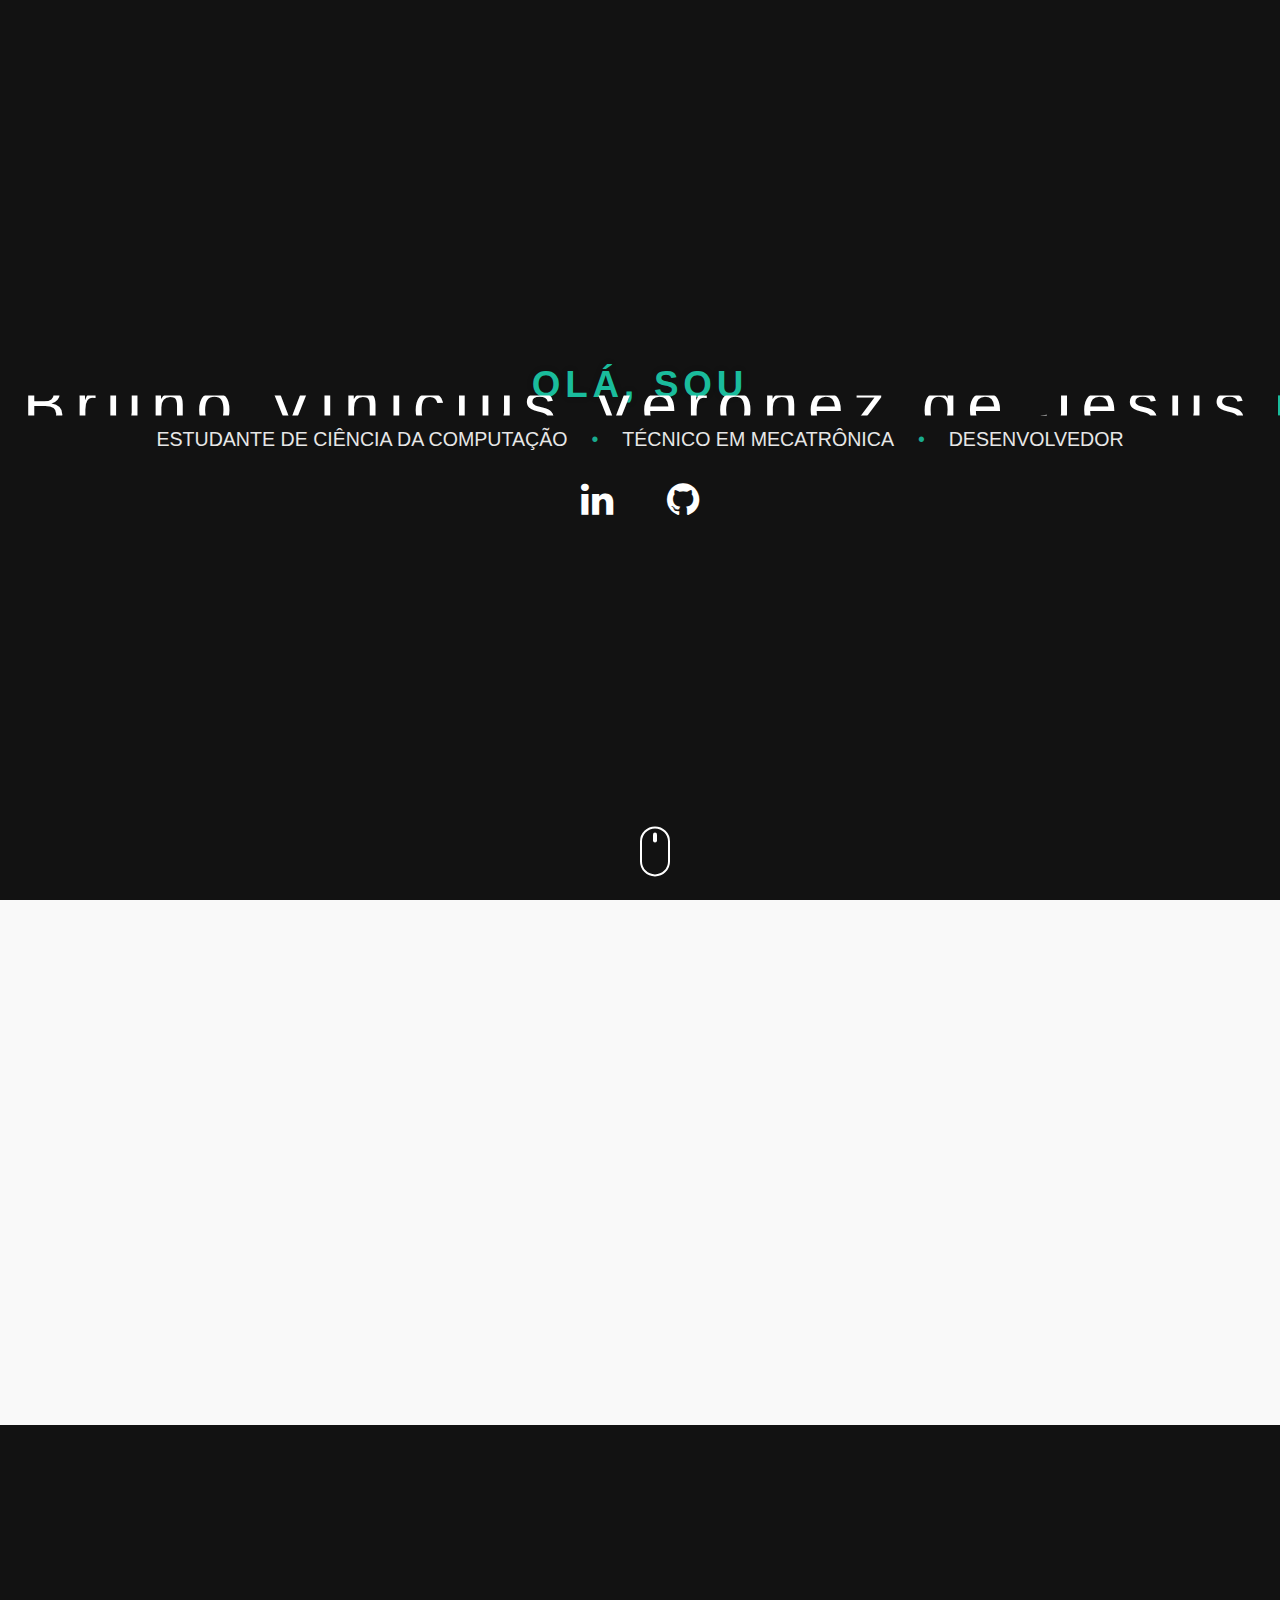
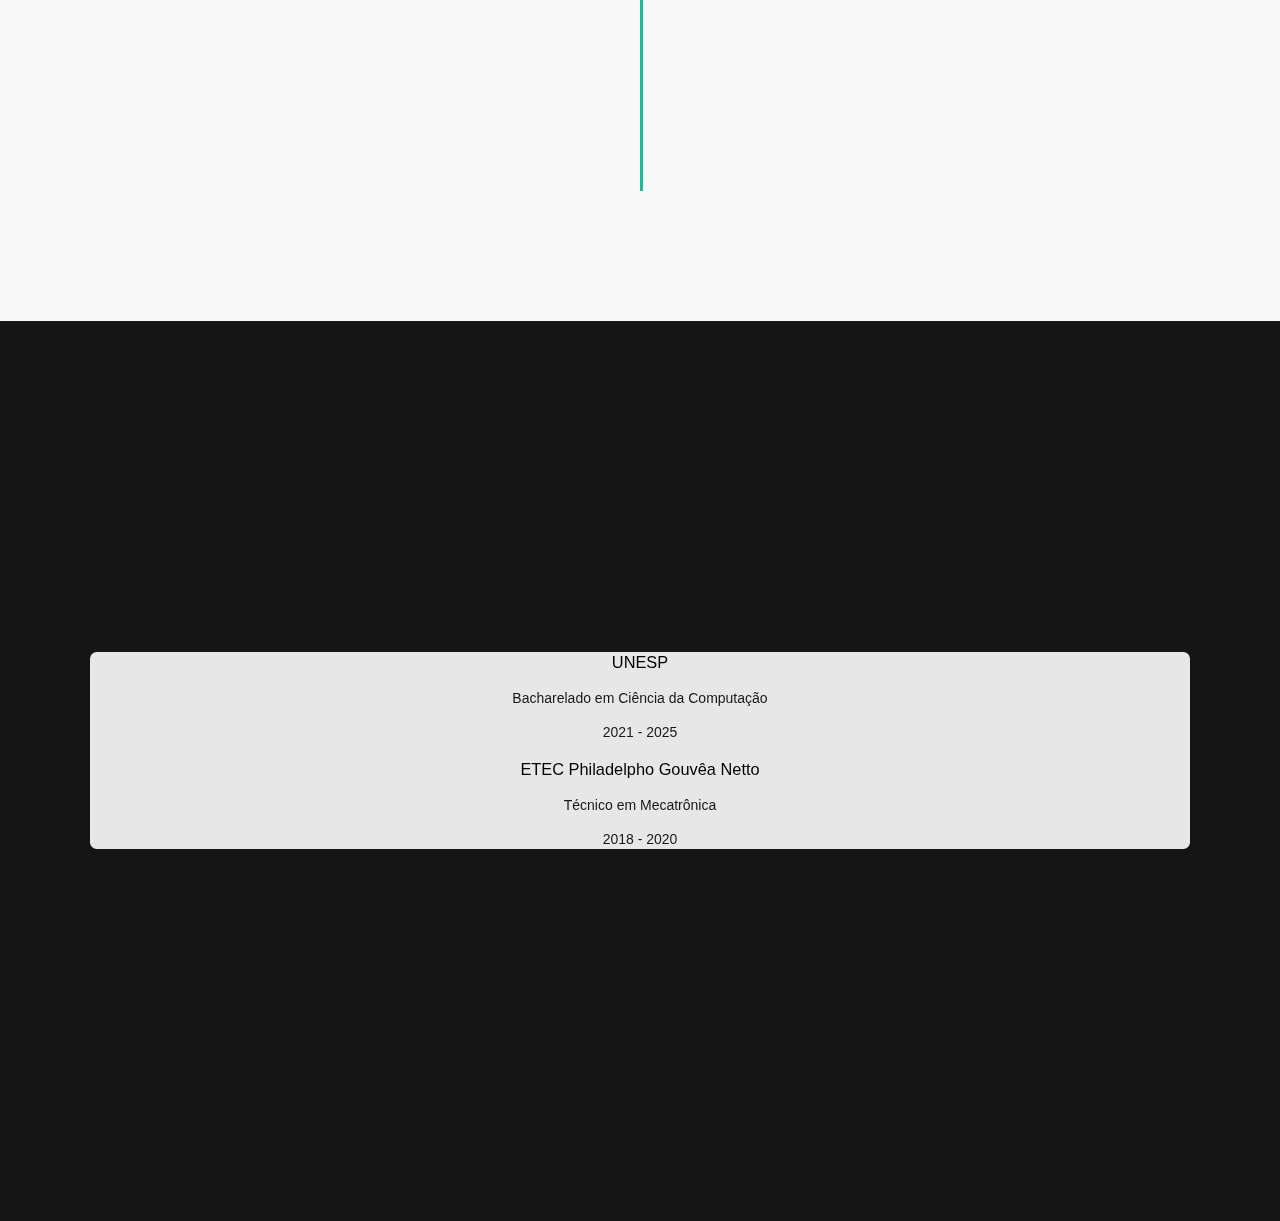
==== public/home.html @ 4a6704c5 "Commit inicial: adicionando o projeto do portfolio" ====
<!DOCTYPE html>
<html lang="pt-BR">
<head>
    <meta charset="utf-8">
    <meta content="IE=edge" http-equiv="X-UA-Compatible">
    <meta content="width=device-width, initial-scale=1" name="viewport">
    <title>Bruno Vinicius Veronez de Jesus - Portfolio</title>
    <link crossorigin="anonymous" href="https://maxcdn.bootstrapcdn.com/bootstrap/3.3.6/css/bootstrap.min.css" integrity="sha384-1q8mTJOASx8j1Au+a5WDVnPi2lkFfwwEAa8hDDdjZlpLegxhjVME1fgjWPGmkzs7" rel="stylesheet">
    <link href="https://maxcdn.bootstrapcdn.com/font-awesome/4.4.0/css/font-awesome.min.css" rel="stylesheet">
    <link href="https://cdn.linearicons.com/free/1.0.0/icon-font.min.css" rel="stylesheet">
    <link href="https://unpkg.com/aos@2.3.1/dist/aos.css" rel="stylesheet">
    <link href="css/style.css" rel="stylesheet">
    <link href="css/timeline.css" rel="stylesheet">
</head>
<body>
    <section class="section-image">
        <div class="img-overlay"></div>
        <div class="intro">
            <div class="row">
                <div class="col-md-12">
                    <h5>Olá, sou</h5>
                    <div class="h1-container">
                        <h1>Bruno Vinicius Veronez de Jesus</h1>
                    </div>
                    <p class="intro-desc">
                        <span>Estudante de Ciência da Computação</span>
                        <span class="colour-splash">•</span>
                        <span>Técnico em Mecatrônica</span>
                        <span class="colour-splash">•</span>
                        <span>Desenvolvedor</span>
                    </p>
                </div>
            </div>
            <div class="row">
                <div class="col-md-8 col-md-offset-2">
                    <div class="social">
                        <a href="https://www.linkedin.com/in/brunoviniciusrp/" target="_blank"><i class="fa fa-linkedin fa-3x"></i></a>
                        <a href="https://github.com/Brunovncs" target="_blank"><i class="fa fa-github fa-3x"></i></a>
                    </div>
                </div>
            </div>
            <div class="scroll-down">
                <div class="mouse-icon">
                    <div class="scroll"></div>
                </div>
            </div>
        </div>
    </section>
    
    <section class="section-primary" id="about">
        <div class="container">
            <div class="row">
                <div class="col-md-6 col-md-offset-3 text-center" data-aos="fade-up">
                    <h2>Sobre Mim</h2>
                    <hr>
                    <p class="lead">I’m a Computer Science student at UNESP with research experience in the Parallel and Distributed Systems Group (GSPD). I contributed to the development of iSPD, a simulator for parallel and distributed systems, working with C++ and Java.</p>
                    <p class="lead">I enjoy working with programming languages like C, C++, and Python, with a focus on parallel programming for <span style="color: #87cefa;">CPUs</span> and <span style="color: #98ff98;">GPUs</span>, a field I find exciting for its ability to improve computational performance.</p>
                    <p class="lead">My technical background in Mechatronics from ETEC gave me hands-on experience with electronics and mechanics and introduced me to programming, which quickly became a passion.</p>
                    <p class="lead">I also have experience with CRM systems and workflow optimization, helping to streamline processes and improve user interactions.</p>
                    <p class="lead">I’m always eager to take on new challenges and learn more to grow both <span style="color: #ffa07a;">personally</span> and <span style="color: #ffd700;">professionally</span>.</p>
                </div>
            </div>
        </div>
    </section>

    <section class="section-image" id="skills">
        <div class="img-overlay"></div>
        <div class="container">
            <div class="row">
                <div class="col-md-12 section-heading" data-aos="fade-up">
                    <h2>Habilidades</h2>
                    <p class="lead">Competências técnicas e interpessoais</p>
                    <hr>
                </div>
            </div>
            <div class="row">
                <div class="col-md-4 text-center skill-card" data-aos="zoom-in">
                    <div class="card-inner">
                        <span class="lnr lnr-code"></span>
                        <h2>Linguagens de Programação</h2>
                        <p>C, C++, Java, Python</p>
                    </div>
                </div>
                <div class="col-md-4 text-center skill-card" data-aos="zoom-in" data-aos-delay="200">
                    <div class="card-inner">
                        <span class="lnr lnr-laptop-phone"></span>
                        <h2>Tecnologias</h2>
                        <p>AutoCAD, Microsoft 365, Sistemas Paralelos e Distribuídos</p>
                    </div>
                </div>
                <div class="col-md-4 text-center skill-card" data-aos="zoom-in" data-aos-delay="400">
                    <div class="card-inner">
                        <span class="lnr lnr-users"></span>
                        <h2>Soft Skills</h2>
                        <p>Resolução de Problemas, Comunicação, Trabalho em Equipe</p>
                    </div>
                </div>
            </div>
        </div>
    </section>

    <section class="section-primary" id="timelinesection">
        <div class="container">
            <div class="row">
                <div class="col-md-12 section-heading" data-aos="fade-up">
                    <h2>Experiência Profissional</h2>
                    <p class="lead">Minha jornada profissional e acadêmica</p>
                    <hr class="white">
                </div>
            </div>
            <div class="row">
                <div class="col-md-12">
                    <div id="timeline">
                        <div class="timeline-item" data-aos="fade-right">
                            <div class="timeline-icon">
                                <i class="fa fa-briefcase"></i>
                            </div>
                            <div class="timeline-content right">
                                <h2>Estagiário - Hablla</h2>
                                <p>Estágio remoto desde outubro de 2024, desenvolvendo habilidades em tecnologia e processos empresariais.</p>
                            </div>
                        </div>
                        <div class="timeline-item" data-aos="fade-left">
                            <div class="timeline-icon">
                                <i class="fa fa-flask"></i>
                            </div>
                            <div class="timeline-content left">
                                <h2>Iniciação Científica - CNPq</h2>
                                <p>Desenvolvimento do iSPD, simulador de sistemas paralelos e distribuídos, utilizando C++ e Java no Grupo de Sistemas Paralelos e Distribuídos (GSPD).</p>
                            </div>
                        </div>
                    </div>
                </div>
            </div>
        </div>
    </section>

    <section class="section-image" id="education">
        <div class="container">
            <div class="row">
                <div class="col-md-12 section-heading" data-aos="fade-up">
                    <h2>Formação Acadêmica</h2>
                    <p class="lead">Minha trajetória educacional</p>
                    <hr>
                </div>
            </div>
            <div class="row" style="color: black; background: white; opacity: 0.9; border-radius: 5pt;" data-aos="fade-up">
                <div class="col-md-6 text-center">
                    <h3>UNESP</h3>
                    <p>Bacharelado em Ciência da Computação</p>
                    <p>2021 - 2025</p>
                </div>
                <div class="col-md-6 text-center">
                    <h3>ETEC Philadelpho Gouvêa Netto</h3>
                    <p>Técnico em Mecatrônica</p>
                    <p>2018 - 2020</p>
                </div>
            </div>
        </div>
    </section>

    <script src="https://ajax.googleapis.com/ajax/libs/jquery/1.11.3/jquery.min.js"></script>
    <script src="js/bootstrap.min.js"></script>
    <script src="https://unpkg.com/aos@2.3.1/dist/aos.js"></script>
    <script>
        AOS.init({
            duration: 1000,
            once: true
        });
    </script>
    <script src="js/scripts.js"></script>
</body>
</html>
---- public/css/style.css ----
/**
 * =================================================================== 
 *
 *  ResumeTemplate v1.0 ClearCareer
 *  url: clearcareer.ca
 *  Design by: Iskender Piyale-Sheard
 *  website: izzydoesizzy.com
 *  Created 06-27-2016
 *  Last Updated: 03-19-2017
 *  ------------------------------------------------------------------
 *  Table of Contents:

 *  01. Global Styles
 *  02. Intro
 *  03. Social Icons
 *  04. Icon Fonts
 *  05. Section Styles
 *  06. Timeline Styles
 *  05. Footer
 EXTRAS

 * =================================================================== 
 */

/* 01. Basic Styles
 * =================================================================== */

html {
    overflow-x: hidden;
}

body {
    font-family: 'Source Sans Pro', sans-serif;
}

h1 {
    font-weight: bold;
}

h2 {}

h5 {
    font-weight: 600;
}

a {
    cursor: pointer;
    color: #1abc9c;
    text-decoration: none;
}

a:hover {
    text-decoration: none;
    color: #1abc9c;
    opacity: 0.9;
}

hr {
    border-top: 5px solid #1abc9c;
    width: 80px;
    padding-bottom: 20px;
}


.colour-splash {
    color: #1abc9c;
}

.section-primary span {
    color: #1abc9c;
    font-weight: bolder;
    opacity: 1;
}

/* Cards de habilidades */
.skill-card {
    perspective: 1000px;
    margin: 20px 0;
}

.card-inner {
    background: rgba(255, 255, 255, 0.1);
    padding: 30px;
    border-radius: 15px;
    transition: all 0.3s ease;
    transform-style: preserve-3d;
    position: relative;
    min-height: 300px;
    backdrop-filter: blur(10px);
    border: 1px solid rgba(255, 255, 255, 0.2);
}

.skill-card:hover .card-inner {
    transform: translateY(-10px) rotateX(5deg);
    box-shadow: 0 15px 30px rgba(0, 0, 0, 0.2);
}

.card-inner::before {
    content: '';
    position: absolute;
    top: 0;
    left: 0;
    right: 0;
    bottom: 0;
    background: linear-gradient(45deg, #1abc9c 0%, rgba(26, 188, 156, 0) 70%);
    opacity: 0;
    transition: opacity 0.3s ease;
}

.skill-card:hover .card-inner::before {
    opacity: 0.1;
}

/* Efeito parallax */
.section-image {
    background-attachment: fixed;
}

/* Botão flutuante */
.scroll-down {
    position: absolute;
    bottom: 40px;
    left: 50%;
    transform: translateX(-50%);
    animation: float 2s ease-in-out infinite;
}

@keyframes float {
    0% {
        transform: translate(-50%, 0);
    }

    50% {
        transform: translate(-50%, -20px);
    }

    100% {
        transform: translate(-50%, 0);
    }
}

/* Ajustes responsivos */
@media (max-width: 768px) {
    .intro h1 {
        font-size: 2.5rem;
        animation: none;
        border-right: none;
        white-space: normal;
    }

    .nav-container {
        gap: 1rem;
    }

    .card-inner {
        min-height: auto;
        padding: 20px;
    }
}

/* 02. Intro
 * =================================================================== */

.section-image {
    background: #151515 url(https://images.unsplash.com/photo-1464822759023-fed622ff2c3b?dpr=2&auto=compress,format&crop=entropy&fit=crop&w=1199&h=799&q=80) no-repeat center center;
    -webkit-background-size: cover;
    -moz-background-size: cover;
    background-size: cover;
    width: 100%;
    height: 100vh;
    position: relative;
    text-align: center;
    color: #fff;
    display: table;
    background-attachment: fixed;
    overflow: hidden;
}

.img-overlay {
    position: absolute;
    top: 0;
    left: 0;
    width: 100%;
    height: 100%;
    background: #111111;
    opacity: .7;
}

.intro {
    vertical-align: middle;
    text-align: center;
    display: table-cell;
    -webkit-transform: translateY(-2.1rem);
    -ms-transform: translateY(-2.1rem);
    transform: translateY(-2.1rem);
    position: relative;
    z-index: 2;
    animation: fadeInUp 1s ease;
}

@keyframes fadeInUp {
    from {
        opacity: 0;
        transform: translateY(40px);
    }

    to {
        opacity: 1;
        transform: translateY(0);
    }
}

.intro .row {
    margin-right: 0;
    margin-left: 0;
}

.intro h1 {
    font-size: 4rem;
    overflow: hidden;
    border-right: 2px solid #1abc9c;
    white-space: nowrap;
    margin: 0 auto;
    letter-spacing: .15em;
    animation: typing 3.5s steps(40, end), blink-caret 0.75s step-end infinite;
}

.intro h5 {
    color: #1abc9c;
    font-size: 2.3rem;
    margin-bottom: 0;
    text-transform: uppercase;
    letter-spacing: .3rem;
    text-shadow: 0 0 6px rgba(0, 0, 0, 0.2);
}

.section-image span {
    text-transform: uppercase;
    font-size: 1.4em;
    padding: 0 10px;
    font-weight: 100;
}

.section-image h1 {
    margin-top: 0;
}

.section-image p {
    font-weight: lighter;
    opacity: 0.9;
}



/* 03. Social Icons
 * =================================================================== */

.social {
    margin: 0 10px;
    padding-top: 1.3em;
    text-align: center;
    color: #fff;
    font-size: 0.9em;
}

.social a {
    color: white;
    text-decoration: none;
    padding: 2em;
}

.social a:hover {
    opacity: 0.6;
}

.social-footer {
    position: block;
    padding: 15px;
}

.social-footer a {
    color: white;
    text-decoration: none;
    padding: 0.6em;
    font-size: 1.7em;
}


/* 04. Icon Font
 * =================================================================== */

.lnr {
    font-size: 4em !important;
    color: #fff;
}

/* 05. Section Styles
 * =================================================================== */

section {
    padding-top: 100px;
    padding-bottom: 100px;
}

.profilepic {
    height: 150px;
    width: auto;
    border-radius: 300px;
}

.section-primary p {
    text-align: justify;
}

.section-primary {
    border: #1abc9c;
}

.section-colour {
    background-color: #1abc9c;
    color: #fff;
}

.section-colour p {
    text-align: justify;
}

.section-heading .lead,
.section-heading h2 {
    text-align: center;
}

.section-colour {
    border: #fff;
}

.section-colour hr {
    border-top: 5px solid #fff;
}



/* 01. Timeline Styles
 * =================================================================== */

.timeline-icon .fa {
    color: white;
    margin: 14px;
    font-size: 1.7em;
}

#skills {
    background: #151515 url(https://images.unsplash.com/photo-1456983933114-c22026990f4b?dpr=2&auto=format&crop=entropy&fit=crop&w=1280&h=720&q=80) no-repeat center center;
    height: auto;
}


/* 05. Footer
 * =================================================================== */

footer {
    display: block;
    position: static;
    bottom: 0;
    background-color: black;
    color: #fff;
    padding: 50px 0;

}

footer p {
    padding: 15px;
    opacity: 0.8;
}


/* EXTRAS
 * =================================================================== */



/* Mouse Icon
         * =================================================================== */
.mouse-icon {
    border: 2px solid #fff;
    border-radius: 16px;
    display: block;
    height: 50px;
    margin: 100px auto;
    position: absolute;
    left: 0;
    right: 0;
    width: 30px;
    z-index: 10;
}

.mouse-icon .scroll {
    animation-delay: 0s;
    animation-duration: 1s;
    animation-iteration-count: infinite;
    animation-name: scrolling;
    animation-play-state: running;
    animation-timing-function: linear;
}

.mouse-icon .scroll {
    background: #fff none repeat scroll 0 0;
    border-radius: 10px;
    height: 10px;
    margin-left: auto;
    margin-right: auto;
    position: relative;
    top: 4px;
    width: 4px;
}

@keyframes scrolling {
    0% {
        opacity: 0;
        top: 5px;
    }

    30% {
        opacity: 1;
        top: 10px;
    }

    100% {
        opacity: 0;
        top: 25px;
    }
}

@keyframes typing {
    from { width: 0 }
    to { width: 100% }
}

@keyframes blink-caret {

    from,
    to {
        border-color: transparent
    }

    50% {
        border-color: #1abc9c;
    }
}


.pad-xl {
    padding: 200px 0px;
}

.pad-lg {
    padding: 160px 0px;
}

.pad-sm {
    padding: 80px 0px;
}

.pad-xs {
    padding: 30px 0px;
}

/* /Mouse Icon
         * =================================================================== */


/* Media Queries
 * =================================================================== */

@media (max-width: 480px) {
    .social a {
        padding: 0.4em;
        font-size: 0.9em;
    }

    .social-footer {
        text-align: center;
        position: block;
        text-align: center;
    }

    .social-footer a {
        padding: 0.3em;
        font-size: 1.6em;

    }

    .intro-desc {
        font-size: 0.7em;
    }

    .section-image span {
        font-size: 1em;
        padding: 0 1px;

    }

    .intro h1 {
        font-size: 4rem;
        overflow: hidden;
        border-right: 2px solid #1abc9c;
        white-space: nowrap;
        margin: 0 auto;
        letter-spacing: .15em;
        display: inline-block; /* Alterado de block para inline-block */
        position: relative;
        animation: typing 3.5s steps(40, end), blink-caret 0.75s step-end infinite;
    }

    .h1-container {
        display: block;
        width: fit-content;
        margin: 0 auto;
    }

    .intro h1-container {
        display: block;
        width: fit-content;
        margin: 0 auto;
    }

    footer {
        text-align: center;
        padding-bottom: 100px;
    }

    #skills {
        background: #151515 url(https://images.unsplash.com/photo-1456983933114-c22026990f4b?dpr=2&auto=format&crop=entropy&fit=crop&w=1280&h=720&q=80) no-repeat center center;
        background-position: top center;

    }
}

@media (max-width: 991px) {
    .social-footer {
        text-align: center;
    }

    footer p {
        text-align: center;
    }

}

@media (max-width: 1200px) {
    .intro h1 {
        font-size: 3rem;
    }
}

@media (max-width: 768px) {
    .intro h1 {
        font-size: 2rem;
        animation: none;
        border-right: none;
        display: block;
        white-space: normal;
    }
    
    .intro h1::after {
        content: "|";
        animation: blink-caret 0.75s step-end infinite;
        color: #1abc9c;
    }
    
    @keyframes typing {
        from { width: 0 }
        to { width: 100% }
    }
}

.gpu {
    color: #98ff98; /* Pastel green */
}
.cpu {
    color: #87cefa; /* Pastel blue */
}
.highlight-personal {
    color: #ffa07a; /* New color: Light Salmon (distinct from CPU) */
}
.highlight-professional {
    color: #ffd700; /* Gold */
}
---- public/css/timeline.css ----
/**
 * =================================================================== 
 *
 *  ResumeTemplate v1.0 Main ClearCareer
 *  url: clearcareer.ca
 *  06-27-2016
 *  ------------------------------------------------------------------
 * 
 * Timeline Tempalte by Bruno Rodriguez
 * 
 * https://github.com/itbruno
 * http://itbruno.com.br
 * http://www.twitter.com/_brunoweb
 * 
 * =================================================================== 
 */

header:after, #timeline .timeline-item:after, header:before, #timeline .timeline-item:before {
  content: '';
  display: block;
  width: 100%;
  clear: both;
}

*, *:before, *:after {
  box-sizing: border-box;
  -webkit-box-sizing: border-box;
  -moz-box-sizing: border-box;
}

body, html {
  height: 100%;
}

body {
  background: #f9f9f9;
  background-size: cover;
  margin: 0;
  padding: 0;
  font-family: helvetica, arial, tahoma, verdana;
  line-height: 20px;
  font-size: 14px;
  color: #726f77;
}

img {
  max-width: 100%;
}

a {
  text-decoration: none;
}

.container {
  max-width: 1100px;
  margin: 0 auto;
}

h1, h2, h3, h4 {
  font-family: "Dosis", arial, tahoma, verdana;
  font-weight: 500;
}

.project-name {
  text-align: center;
  padding: 10px 0;
}

header {
  background: #1abc9c;
  padding: 10px;
  -webkit-box-shadow: 0 3px 3px rgba(0, 0, 0, 0.05);
  -moz-box-shadow: 0 3px 3px rgba(0, 0, 0, 0.05);
  -ms-box-shadow: 0 3px 3px rgba(0, 0, 0, 0.05);
  box-shadow: 0 3px 3px rgba(0, 0, 0, 0.05);
}
header .logo {
  color: #1abc9c;
  float: left;
  font-family: "Dosis", arial, tahoma, verdana;
  font-size: 22px;
  font-weight: 500;
}
header .logo > span {
  color: #f7aaaa;
  font-weight: 300;
}
header .social {
  float: right;
}
header .social .btn {
  font-family: "Dosis";
  font-size: 14px;
  margin: 10px 5px;
}


.timelinedot {
  margin: 13px;  
  color:white;
}


#timeline {
  width: 100%;
  margin: 30px auto;
  position: relative;
  padding: 0 10px;
  -webkit-transition: all 0.4s ease;
  -moz-transition: all 0.4s ease;
  -ms-transition: all 0.4s ease;
  transition: all 0.4s ease;
}
#timeline:before {
  content: "";
  width: 3px;
  height: 100%;
  background: #1abc9c;
  left: 50%;
  top: 0;
  position: absolute;
}
#timeline:after {
  content: "";
  clear: both;
  display: table;
  width: 100%;
}
#timeline .timeline-item {
  margin-bottom: 50px;
  position: relative;
}
#timeline .timeline-item .timeline-icon {
  background: #1abc9c;
  width: 50px;
  height: 50px;
  position: absolute;
  top: 0;
  left: 50%;
  overflow: hidden;
  margin-left: -23px;
  -webkit-border-radius: 50%;
  -moz-border-radius: 50%;
  -ms-border-radius: 50%;
  border-radius: 50%;
}
#timeline .timeline-item .timeline-icon svg {
  position: relative;
  top: 14px;
  left: 14px;
}
#timeline .timeline-item .timeline-content {
  width: 45%;
  background: #fff;
  padding: 20px;
  -webkit-box-shadow: 0 3px 0 rgba(0, 0, 0, 0.1);
  -moz-box-shadow: 0 3px 0 rgba(0, 0, 0, 0.1);
  -ms-box-shadow: 0 3px 0 rgba(0, 0, 0, 0.1);
  box-shadow: 0 3px 0 rgba(0, 0, 0, 0.1);
  -webkit-border-radius: 5px;
  -moz-border-radius: 5px;
  -ms-border-radius: 5px;
  border-radius: 5px;
  -webkit-transition: all 0.3s ease;
  -moz-transition: all 0.3s ease;
  -ms-transition: all 0.3s ease;
  transition: all 0.3s ease;
}
#timeline .timeline-item .timeline-content h2 {
  padding: 15px;
  background: #1abc9c;
  color: #fff;
  margin: -20px -20px 0 -20px;
  font-weight: 300;
  -webkit-border-radius: 3px 3px 0 0;
  -moz-border-radius: 3px 3px 0 0;
  -ms-border-radius: 3px 3px 0 0;
  border-radius: 3px 3px 0 0;
}

#timeline .timeline-item .timeline-content p {
  padding-top: 15px;
}

#timeline .timeline-item .timeline-content:before {
  content: '';
  position: absolute;
  left: 45%;
  top: 20px;
  width: 0;
  height: 0;
  border-top: 7px solid transparent;
  border-bottom: 7px solid transparent;
  border-left: 7px solid #1abc9c;
}
#timeline .timeline-item .timeline-content.right {
  float: right;
}
#timeline .timeline-item .timeline-content.right:before {
  content: '';
  right: 45%;
  left: inherit;
  border-left: 0;
  border-right: 7px solid #1abc9c;
}


@media screen and (max-width: 768px) {
  #timeline {
    margin: 30px;
    padding: 0px;
    width: 90%;
  }
  #timeline:before {
    left: 0;
  }
  #timeline .timeline-item .timeline-content {
    width: 90%;
    float: right;
  }
  #timeline .timeline-item .timeline-content:before, #timeline .timeline-item .timeline-content.right:before {
    left: 10%;
    margin-left: -6px;
    border-left: 0;
    border-right: 7px solid #1abc9c;
  }
  #timeline .timeline-item .timeline-icon {
    left: 0;
  }
}
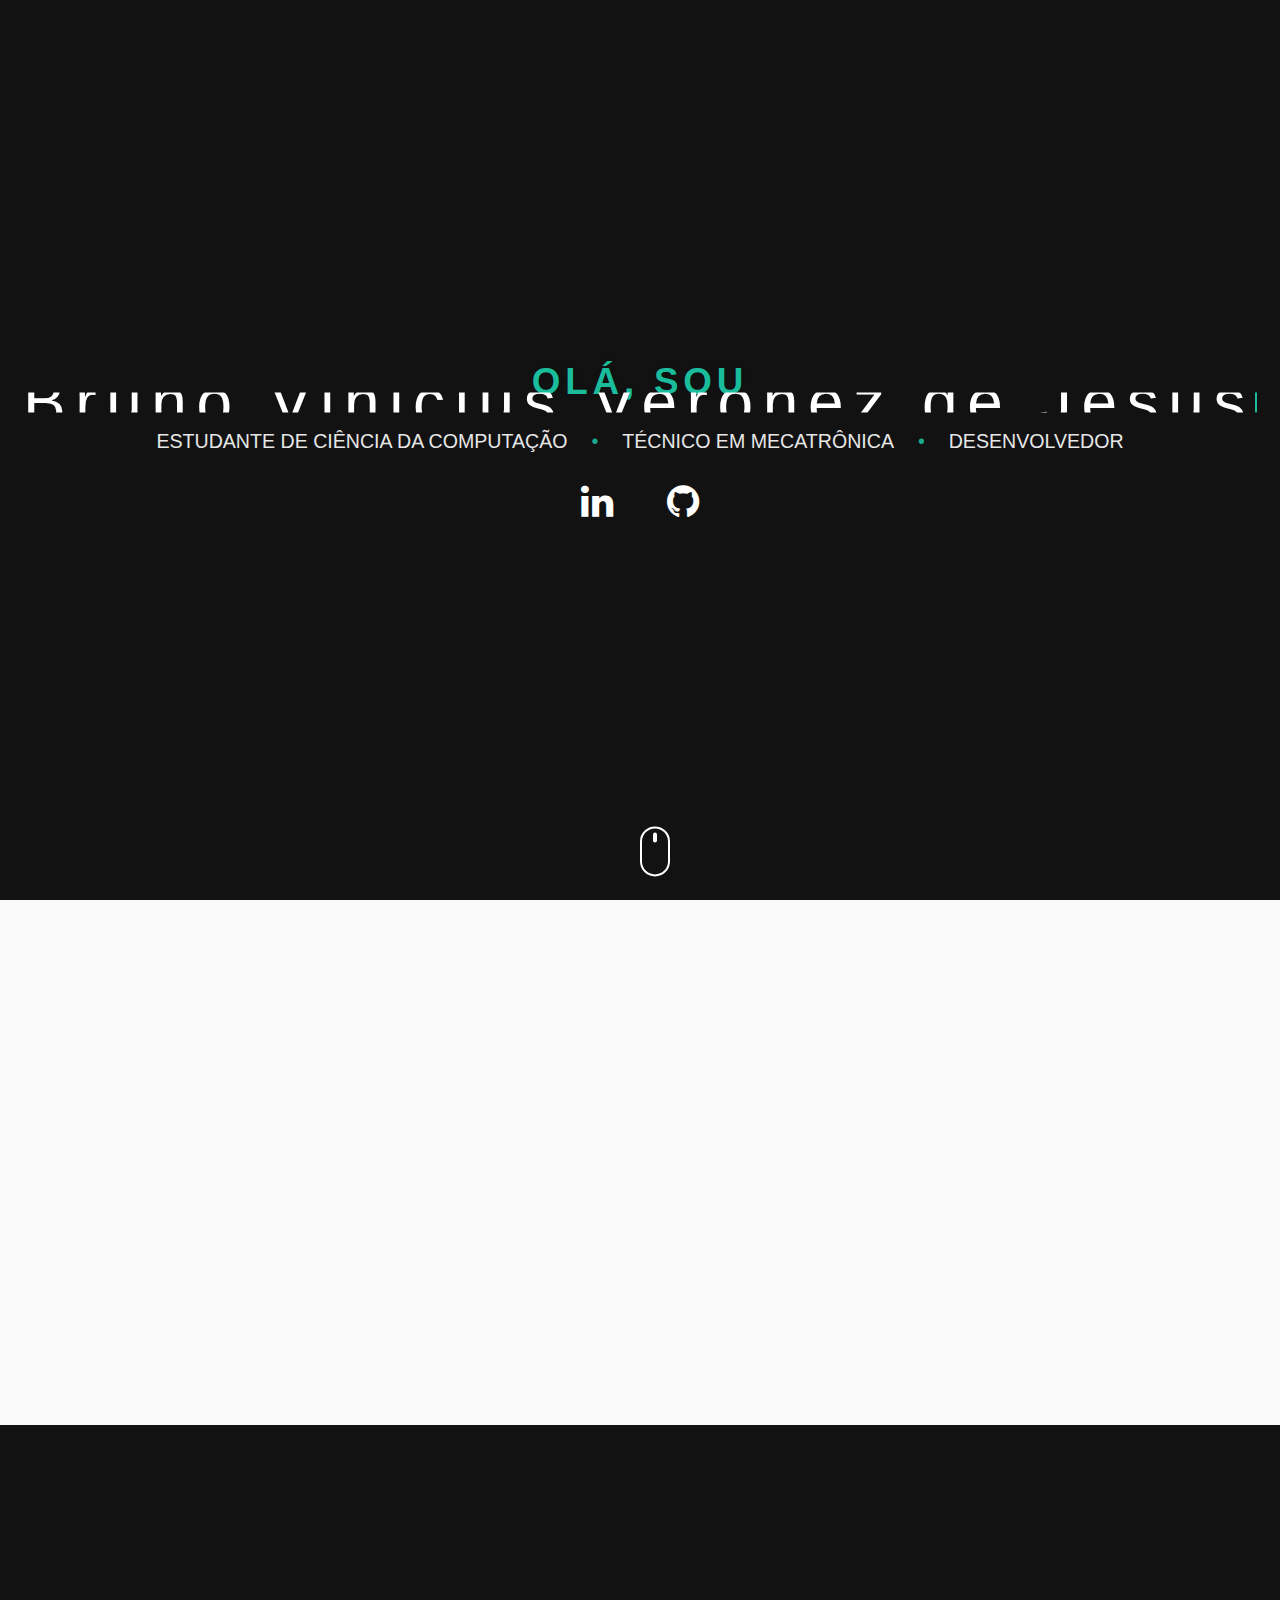
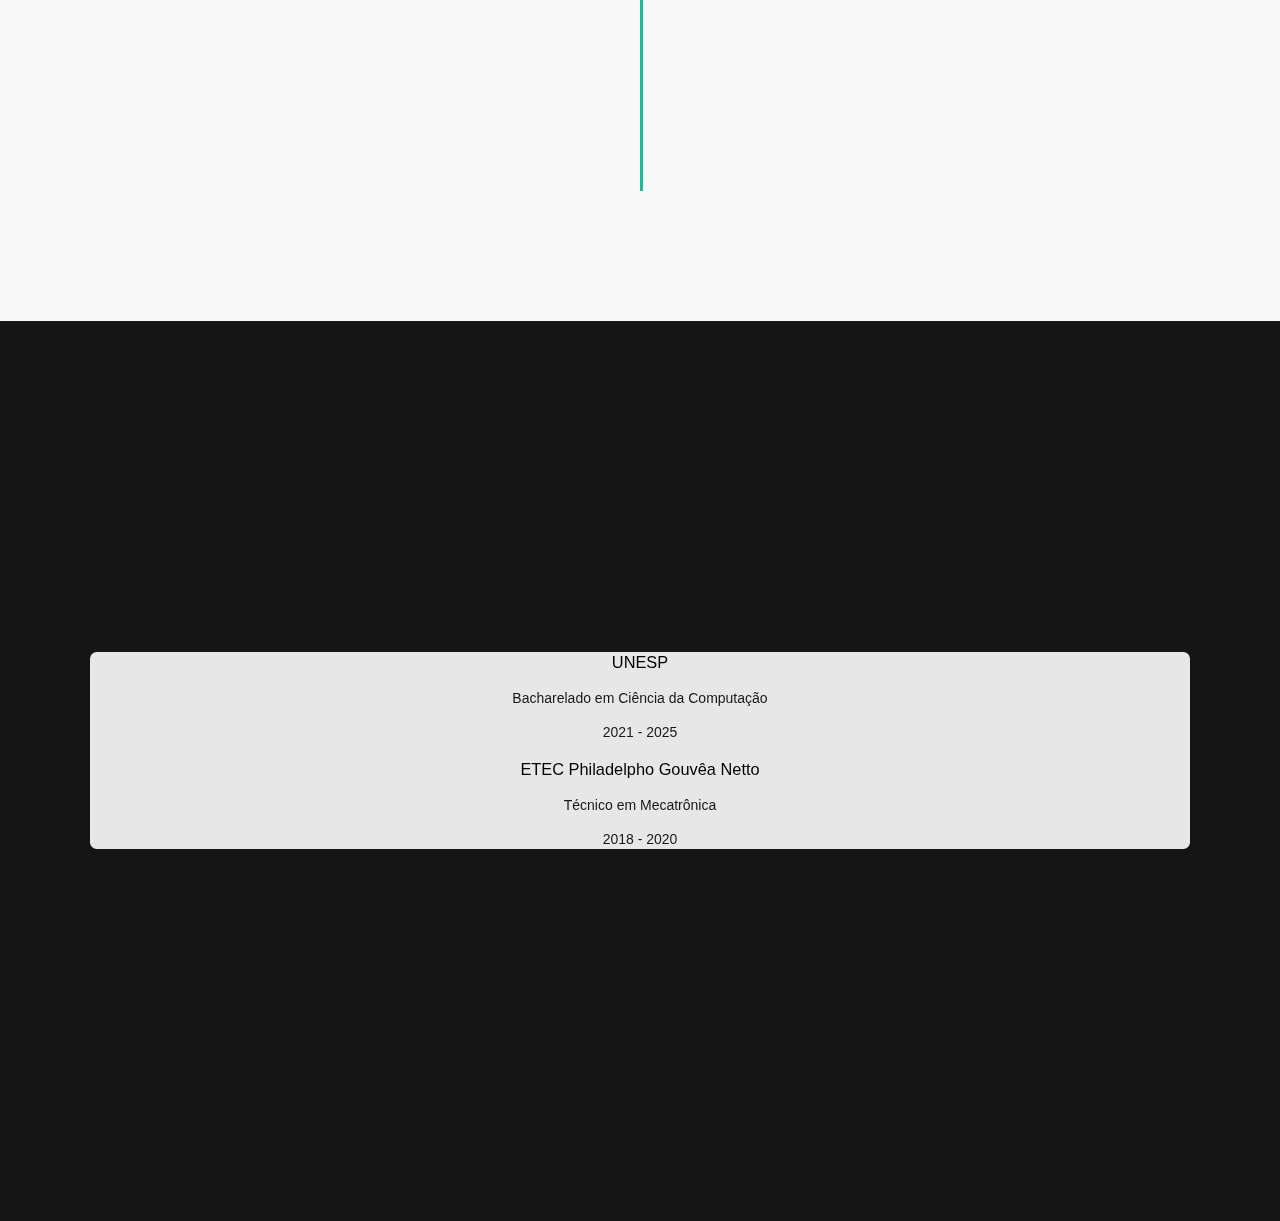
==== commit 1f4ac039: "hotfix: optimizations in js and css" ====
--- a/public/home.html
+++ b/public/home.html
@@ -1,173 +1,173 @@
 <!DOCTYPE html>
 <html lang="pt-BR">
 <head>
-    <meta charset="utf-8">
-    <meta content="IE=edge" http-equiv="X-UA-Compatible">
-    <meta content="width=device-width, initial-scale=1" name="viewport">
-    <title>Bruno Vinicius Veronez de Jesus - Portfolio</title>
-    <link crossorigin="anonymous" href="https://maxcdn.bootstrapcdn.com/bootstrap/3.3.6/css/bootstrap.min.css" integrity="sha384-1q8mTJOASx8j1Au+a5WDVnPi2lkFfwwEAa8hDDdjZlpLegxhjVME1fgjWPGmkzs7" rel="stylesheet">
-    <link href="https://maxcdn.bootstrapcdn.com/font-awesome/4.4.0/css/font-awesome.min.css" rel="stylesheet">
-    <link href="https://cdn.linearicons.com/free/1.0.0/icon-font.min.css" rel="stylesheet">
-    <link href="https://unpkg.com/aos@2.3.1/dist/aos.css" rel="stylesheet">
-    <link href="css/style.css" rel="stylesheet">
-    <link href="css/timeline.css" rel="stylesheet">
+  <meta charset="utf-8">
+  <meta content="IE=edge" http-equiv="X-UA-Compatible">
+  <meta content="width=device-width, initial-scale=1" name="viewport">
+  <title>Bruno Vinicius Veronez de Jesus - Portfolio</title>
+  <link crossorigin="anonymous" href="https://maxcdn.bootstrapcdn.com/bootstrap/3.3.6/css/bootstrap.min.css" integrity="sha384-1q8mTJOASx8j1Au+a5WDVnPi2lkFfwwEAa8hDDdjZlpLegxhjVME1fgjWPGmkzs7" rel="stylesheet">
+  <link href="https://maxcdn.bootstrapcdn.com/font-awesome/4.4.0/css/font-awesome.min.css" rel="stylesheet">
+  <link href="https://cdn.linearicons.com/free/1.0.0/icon-font.min.css" rel="stylesheet">
+  <link href="https://unpkg.com/aos@2.3.1/dist/aos.css" rel="stylesheet">
+  <link href="css/style.css" rel="stylesheet">
+  <link href="css/timeline.css" rel="stylesheet">
 </head>
 <body>
-    <section class="section-image">
-        <div class="img-overlay"></div>
-        <div class="intro">
-            <div class="row">
-                <div class="col-md-12">
-                    <h5>Olá, sou</h5>
-                    <div class="h1-container">
-                        <h1>Bruno Vinicius Veronez de Jesus</h1>
-                    </div>
-                    <p class="intro-desc">
-                        <span>Estudante de Ciência da Computação</span>
-                        <span class="colour-splash">•</span>
-                        <span>Técnico em Mecatrônica</span>
-                        <span class="colour-splash">•</span>
-                        <span>Desenvolvedor</span>
-                    </p>
-                </div>
+  <section class="section-image">
+    <div class="img-overlay"></div>
+    <div class="intro">
+      <div class="row">
+        <div class="col-md-12">
+          <h5>Olá, sou</h5>
+          <div class="h1-container">
+            <h1>Bruno Vinicius Veronez de Jesus</h1>
+          </div>
+          <p class="intro-desc">
+            <span>Estudante de Ciência da Computação</span>
+            <span class="colour-splash">•</span>
+            <span>Técnico em Mecatrônica</span>
+            <span class="colour-splash">•</span>
+            <span>Desenvolvedor</span>
+          </p>
+        </div>
+      </div>
+      <div class="row">
+        <div class="col-md-8 col-md-offset-2">
+          <div class="social">
+            <a href="https://www.linkedin.com/in/brunoviniciusrp/" target="_blank"><i class="fa fa-linkedin fa-3x"></i></a>
+            <a href="https://github.com/Brunovncs" target="_blank"><i class="fa fa-github fa-3x"></i></a>
+          </div>
+        </div>
+      </div>
+      <div class="scroll-down">
+        <div class="mouse-icon">
+          <div class="scroll"></div>
+        </div>
+      </div>
+    </div>
+  </section>
+  
+  <section class="section-primary" id="about">
+    <div class="container">
+      <div class="row">
+        <div class="col-md-6 col-md-offset-3 text-center" data-aos="fade-up">
+          <h2>Sobre Mim</h2>
+          <hr>
+          <p class="lead">I’m a Computer Science student at UNESP with research experience in the Parallel and Distributed Systems Group (GSPD). I contributed to the development of iSPD, a simulator for parallel and distributed systems, working with C++ and Java.</p>
+          <p class="lead">I enjoy working with programming languages like C, C++, and Python, with a focus on parallel programming for <span style="color: #87cefa;">CPUs</span> and <span style="color: #98ff98;">GPUs</span>, a field I find exciting for its ability to improve computational performance.</p>
+          <p class="lead">My technical background in Mechatronics from ETEC gave me hands-on experience with electronics and mechanics and introduced me to programming, which quickly became a passion.</p>
+          <p class="lead">I also have experience with CRM systems and workflow optimization, helping to streamline processes and improve user interactions.</p>
+          <p class="lead">I’m always eager to take on new challenges and learn more to grow both <span style="color: #ffa07a;">personally</span> and <span style="color: #ffd700;">professionally</span>.</p>
+        </div>
+      </div>
+    </div>
+  </section>
+
+  <section class="section-image" id="skills">
+    <div class="img-overlay"></div>
+    <div class="container">
+      <div class="row">
+        <div class="col-md-12 section-heading" data-aos="fade-up">
+          <h2>Habilidades</h2>
+          <p class="lead">Competências técnicas e interpessoais</p>
+          <hr>
+        </div>
+      </div>
+      <div class="row">
+        <div class="col-md-4 text-center skill-card" data-aos="zoom-in">
+          <div class="card-inner">
+            <span class="lnr lnr-code"></span>
+            <h2>Linguagens de Programação</h2>
+            <p>C, C++, Java, Python</p>
+          </div>
+        </div>
+        <div class="col-md-4 text-center skill-card" data-aos="zoom-in" data-aos-delay="200">
+          <div class="card-inner">
+            <span class="lnr lnr-laptop-phone"></span>
+            <h2>Tecnologias</h2>
+            <p>AutoCAD, Microsoft 365, Sistemas Paralelos e Distribuídos</p>
+          </div>
+        </div>
+        <div class="col-md-4 text-center skill-card" data-aos="zoom-in" data-aos-delay="400">
+          <div class="card-inner">
+            <span class="lnr lnr-users"></span>
+            <h2>Soft Skills</h2>
+            <p>Resolução de Problemas, Comunicação, Trabalho em Equipe</p>
+          </div>
+        </div>
+      </div>
+    </div>
+  </section>
+
+  <section class="section-primary" id="timelinesection">
+    <div class="container">
+      <div class="row">
+        <div class="col-md-12 section-heading" data-aos="fade-up">
+          <h2>Experiência Profissional</h2>
+          <p class="lead">Minha jornada profissional e acadêmica</p>
+          <hr class="white">
+        </div>
+      </div>
+      <div class="row">
+        <div class="col-md-12">
+          <div id="timeline">
+            <div class="timeline-item" data-aos="fade-right">
+              <div class="timeline-icon">
+                <i class="fa fa-briefcase"></i>
+              </div>
+              <div class="timeline-content right">
+                <h2>Estagiário - Hablla</h2>
+                <p>Estágio remoto desde outubro de 2024, desenvolvendo habilidades em tecnologia e processos empresariais.</p>
+              </div>
             </div>
-            <div class="row">
-                <div class="col-md-8 col-md-offset-2">
-                    <div class="social">
-                        <a href="https://www.linkedin.com/in/brunoviniciusrp/" target="_blank"><i class="fa fa-linkedin fa-3x"></i></a>
-                        <a href="https://github.com/Brunovncs" target="_blank"><i class="fa fa-github fa-3x"></i></a>
-                    </div>
-                </div>
+            <div class="timeline-item" data-aos="fade-left">
+              <div class="timeline-icon">
+                <i class="fa fa-flask"></i>
+              </div>
+              <div class="timeline-content left">
+                <h2>Iniciação Científica - CNPq</h2>
+                <p>Desenvolvimento do iSPD, simulador de sistemas paralelos e distribuídos, utilizando C++ e Java no Grupo de Sistemas Paralelos e Distribuídos (GSPD).</p>
+              </div>
             </div>
-            <div class="scroll-down">
-                <div class="mouse-icon">
-                    <div class="scroll"></div>
-                </div>
-            </div>
+          </div>
         </div>
-    </section>
-    
-    <section class="section-primary" id="about">
-        <div class="container">
-            <div class="row">
-                <div class="col-md-6 col-md-offset-3 text-center" data-aos="fade-up">
-                    <h2>Sobre Mim</h2>
-                    <hr>
-                    <p class="lead">I’m a Computer Science student at UNESP with research experience in the Parallel and Distributed Systems Group (GSPD). I contributed to the development of iSPD, a simulator for parallel and distributed systems, working with C++ and Java.</p>
-                    <p class="lead">I enjoy working with programming languages like C, C++, and Python, with a focus on parallel programming for <span style="color: #87cefa;">CPUs</span> and <span style="color: #98ff98;">GPUs</span>, a field I find exciting for its ability to improve computational performance.</p>
-                    <p class="lead">My technical background in Mechatronics from ETEC gave me hands-on experience with electronics and mechanics and introduced me to programming, which quickly became a passion.</p>
-                    <p class="lead">I also have experience with CRM systems and workflow optimization, helping to streamline processes and improve user interactions.</p>
-                    <p class="lead">I’m always eager to take on new challenges and learn more to grow both <span style="color: #ffa07a;">personally</span> and <span style="color: #ffd700;">professionally</span>.</p>
-                </div>
-            </div>
+      </div>
+    </div>
+  </section>
+
+  <section class="section-image" id="education">
+    <div class="container">
+      <div class="row">
+        <div class="col-md-12 section-heading" data-aos="fade-up">
+          <h2>Formação Acadêmica</h2>
+          <p class="lead">Minha trajetória educacional</p>
+          <hr>
         </div>
-    </section>
+      </div>
+      <div class="row" style="color: black; background: white; opacity: 0.9; border-radius: 5pt;" data-aos="fade-up">
+        <div class="col-md-6 text-center">
+          <h3>UNESP</h3>
+          <p>Bacharelado em Ciência da Computação</p>
+          <p>2021 - 2025</p>
+        </div>
+        <div class="col-md-6 text-center">
+          <h3>ETEC Philadelpho Gouvêa Netto</h3>
+          <p>Técnico em Mecatrônica</p>
+          <p>2018 - 2020</p>
+        </div>
+      </div>
+    </div>
+  </section>
 
-    <section class="section-image" id="skills">
-        <div class="img-overlay"></div>
-        <div class="container">
-            <div class="row">
-                <div class="col-md-12 section-heading" data-aos="fade-up">
-                    <h2>Habilidades</h2>
-                    <p class="lead">Competências técnicas e interpessoais</p>
-                    <hr>
-                </div>
-            </div>
-            <div class="row">
-                <div class="col-md-4 text-center skill-card" data-aos="zoom-in">
-                    <div class="card-inner">
-                        <span class="lnr lnr-code"></span>
-                        <h2>Linguagens de Programação</h2>
-                        <p>C, C++, Java, Python</p>
-                    </div>
-                </div>
-                <div class="col-md-4 text-center skill-card" data-aos="zoom-in" data-aos-delay="200">
-                    <div class="card-inner">
-                        <span class="lnr lnr-laptop-phone"></span>
-                        <h2>Tecnologias</h2>
-                        <p>AutoCAD, Microsoft 365, Sistemas Paralelos e Distribuídos</p>
-                    </div>
-                </div>
-                <div class="col-md-4 text-center skill-card" data-aos="zoom-in" data-aos-delay="400">
-                    <div class="card-inner">
-                        <span class="lnr lnr-users"></span>
-                        <h2>Soft Skills</h2>
-                        <p>Resolução de Problemas, Comunicação, Trabalho em Equipe</p>
-                    </div>
-                </div>
-            </div>
-        </div>
-    </section>
-
-    <section class="section-primary" id="timelinesection">
-        <div class="container">
-            <div class="row">
-                <div class="col-md-12 section-heading" data-aos="fade-up">
-                    <h2>Experiência Profissional</h2>
-                    <p class="lead">Minha jornada profissional e acadêmica</p>
-                    <hr class="white">
-                </div>
-            </div>
-            <div class="row">
-                <div class="col-md-12">
-                    <div id="timeline">
-                        <div class="timeline-item" data-aos="fade-right">
-                            <div class="timeline-icon">
-                                <i class="fa fa-briefcase"></i>
-                            </div>
-                            <div class="timeline-content right">
-                                <h2>Estagiário - Hablla</h2>
-                                <p>Estágio remoto desde outubro de 2024, desenvolvendo habilidades em tecnologia e processos empresariais.</p>
-                            </div>
-                        </div>
-                        <div class="timeline-item" data-aos="fade-left">
-                            <div class="timeline-icon">
-                                <i class="fa fa-flask"></i>
-                            </div>
-                            <div class="timeline-content left">
-                                <h2>Iniciação Científica - CNPq</h2>
-                                <p>Desenvolvimento do iSPD, simulador de sistemas paralelos e distribuídos, utilizando C++ e Java no Grupo de Sistemas Paralelos e Distribuídos (GSPD).</p>
-                            </div>
-                        </div>
-                    </div>
-                </div>
-            </div>
-        </div>
-    </section>
-
-    <section class="section-image" id="education">
-        <div class="container">
-            <div class="row">
-                <div class="col-md-12 section-heading" data-aos="fade-up">
-                    <h2>Formação Acadêmica</h2>
-                    <p class="lead">Minha trajetória educacional</p>
-                    <hr>
-                </div>
-            </div>
-            <div class="row" style="color: black; background: white; opacity: 0.9; border-radius: 5pt;" data-aos="fade-up">
-                <div class="col-md-6 text-center">
-                    <h3>UNESP</h3>
-                    <p>Bacharelado em Ciência da Computação</p>
-                    <p>2021 - 2025</p>
-                </div>
-                <div class="col-md-6 text-center">
-                    <h3>ETEC Philadelpho Gouvêa Netto</h3>
-                    <p>Técnico em Mecatrônica</p>
-                    <p>2018 - 2020</p>
-                </div>
-            </div>
-        </div>
-    </section>
-
-    <script src="https://ajax.googleapis.com/ajax/libs/jquery/1.11.3/jquery.min.js"></script>
-    <script src="js/bootstrap.min.js"></script>
-    <script src="https://unpkg.com/aos@2.3.1/dist/aos.js"></script>
-    <script>
-        AOS.init({
-            duration: 1000,
-            once: true
-        });
-    </script>
-    <script src="js/scripts.js"></script>
+  <script src="https://ajax.googleapis.com/ajax/libs/jquery/1.11.3/jquery.min.js"></script>
+  <script src="js/bootstrap.min.js"></script>
+  <script src="https://unpkg.com/aos@2.3.1/dist/aos.js"></script>
+  <script>
+    AOS.init({
+      duration: 1000,
+      once: true
+    });
+  </script>
+  <script src="js/scripts.js"></script>
 </body>
-</html>+</html>
--- a/public/css/style.css
+++ b/public/css/style.css
@@ -222,8 +222,16 @@
     white-space: nowrap;
     margin: 0 auto;
     letter-spacing: .15em;
-    animation: typing 3.5s steps(40, end), blink-caret 0.75s step-end infinite;
-}
+    display: inline-block;
+    position: relative;
+    /* Importante: adicione animation-fill-mode para manter o estado final */
+    animation: typing 2.5s steps(31, end) forwards, blink-caret 0.75s step-end infinite;
+}
+
+@keyframes typing {
+    from { width: 0; }
+    to { width: 35ch; }
+  }
 
 .intro h5 {
     color: #1abc9c;
@@ -431,11 +439,6 @@
     }
 }
 
-@keyframes typing {
-    from { width: 0 }
-    to { width: 100% }
-}
-
 @keyframes blink-caret {
 
     from,
@@ -498,18 +501,6 @@
         font-size: 1em;
         padding: 0 1px;
 
-    }
-
-    .intro h1 {
-        font-size: 4rem;
-        overflow: hidden;
-        border-right: 2px solid #1abc9c;
-        white-space: nowrap;
-        margin: 0 auto;
-        letter-spacing: .15em;
-        display: inline-block; /* Alterado de block para inline-block */
-        position: relative;
-        animation: typing 3.5s steps(40, end), blink-caret 0.75s step-end infinite;
     }
 
     .h1-container {
@@ -567,11 +558,6 @@
         animation: blink-caret 0.75s step-end infinite;
         color: #1abc9c;
     }
-    
-    @keyframes typing {
-        from { width: 0 }
-        to { width: 100% }
-    }
 }
 
 .gpu {
